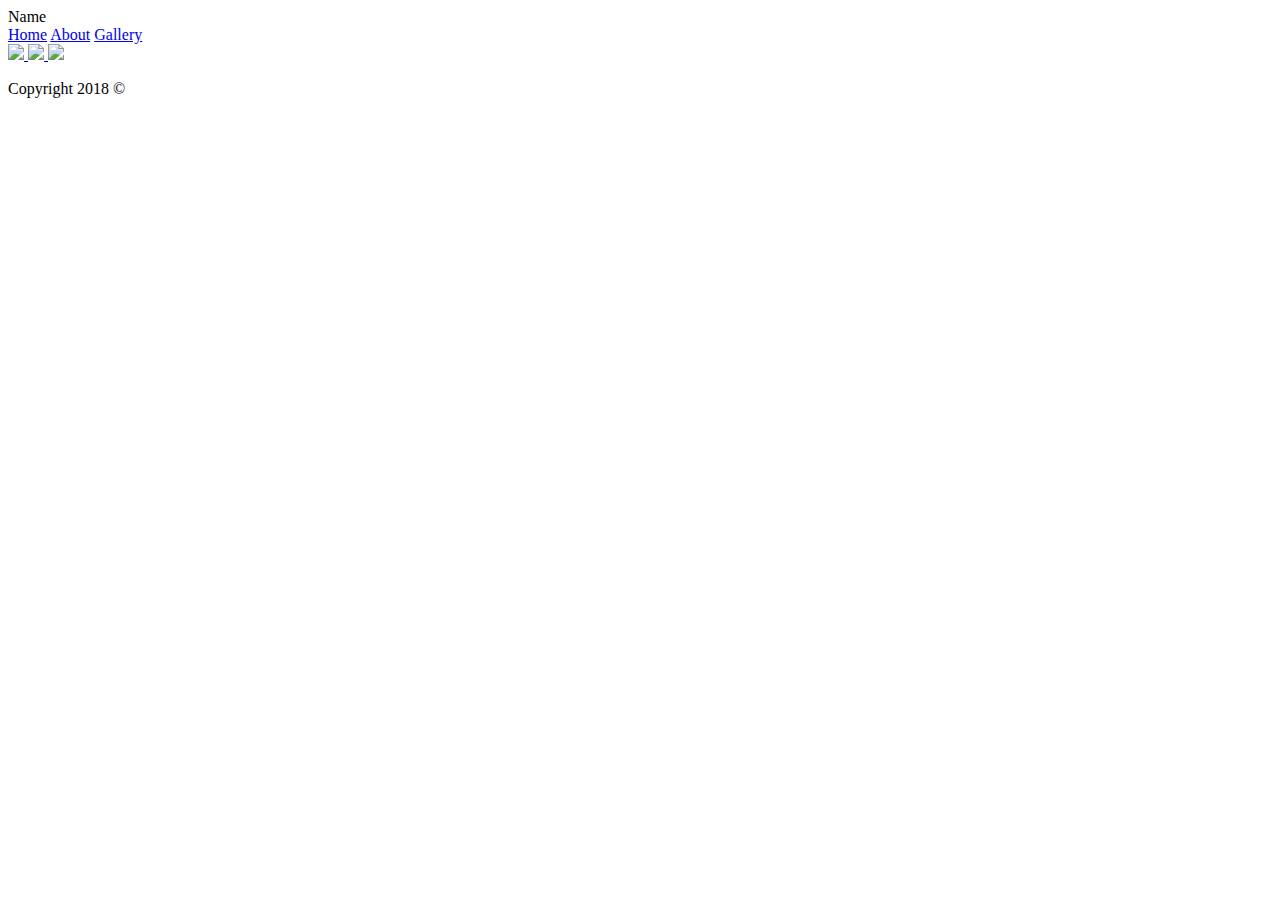
==== about.html @ 22b1a820 "first commit" ====
<!DOCTYPE html>
<html>
    <head>
        <title> </title>
        <meta charset="utf-8"/>
        <link rel="stylesheet" href="css/style.css" type="text/css" />
    </head>
    <body>
        <div class="header">Name</div>
        <div class=navbar>
             <a href="index.html">Home</a>
             <a href="about.html">About</a>
             <a href="gallery.html">Gallery</a>
        </div>
        <div class="aboutMain">
            <div class="leftPane">
                
            </div>
             <div class="rightPane">
            </div>
        </div>
        <div class="footer">
            <div class="social">
                <a href="#">
                    <img class="social-image" src="https://upload.wikimedia.org/wikipedia/commons/thumb/c/c2/F_icon.svg/2000px-F_icon.svg.png">
                </a>
                <a href="#">
                    <img class="social-image" src="http://goinkscape.com/wp-content/uploads/2015/07/twitter-logo-final.png">
                </a>
                <a href="#">
                    <img class="social-image" src="https://instagram-brand.com/wp-content/uploads/2016/11/app-icon2.png">
                </a>
            </div>
            <div>
                <p>Copyright 2018 &copy</p>
            </div>
        </div>
        <script src="https://ajax.googleapis.com/ajax/libs/jquery/3.3.1/jquery.min.js"></script>
        <script type="text/javascript" src="js/script.js"></script>
    </body>
</html>
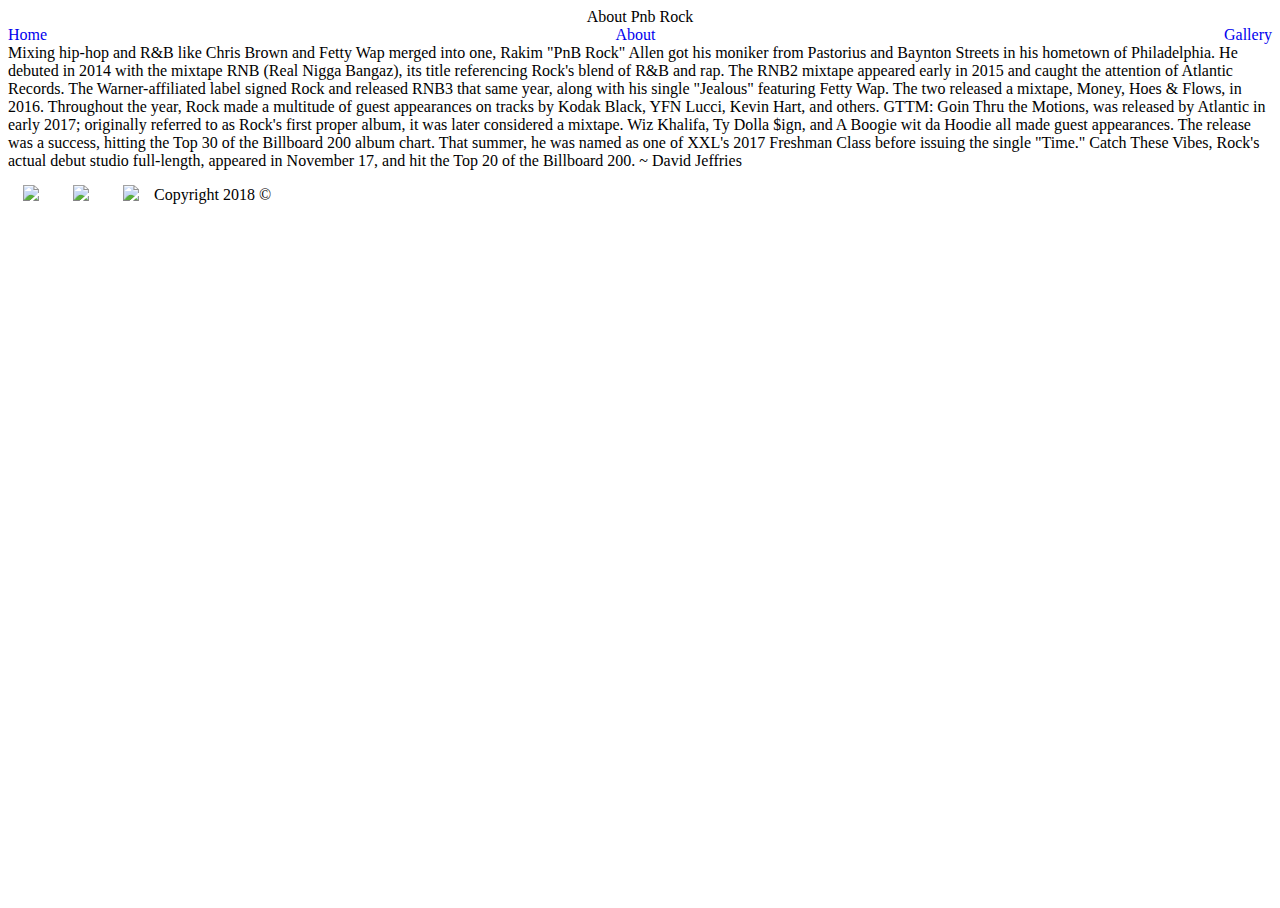
==== commit 8dec5231: "update" ====
--- a/about.html
+++ b/about.html
@@ -6,7 +6,7 @@
         <link rel="stylesheet" href="css/style.css" type="text/css" />
     </head>
     <body>
-        <div class="header">Name</div>
+        <div class="header">About Pnb Rock</div>
         <div class=navbar>
              <a href="index.html">Home</a>
              <a href="about.html">About</a>
@@ -14,14 +14,14 @@
         </div>
         <div class="aboutMain">
             <div class="leftPane">
-                
+                Mixing hip-hop and R&B like Chris Brown and Fetty Wap merged into one, Rakim "PnB Rock" Allen got his moniker from Pastorius and Baynton Streets in his hometown of Philadelphia. He debuted in 2014 with the mixtape RNB (Real Nigga Bangaz), its title referencing Rock's blend of R&B and rap. The RNB2 mixtape appeared early in 2015 and caught the attention of Atlantic Records. The Warner-affiliated label signed Rock and released RNB3 that same year, along with his single "Jealous" featuring Fetty Wap. The two released a mixtape, Money, Hoes & Flows, in 2016. Throughout the year, Rock made a multitude of guest appearances on tracks by Kodak Black, YFN Lucci, Kevin Hart, and others. GTTM: Goin Thru the Motions, was released by Atlantic in early 2017; originally referred to as Rock's first proper album, it was later considered a mixtape. Wiz Khalifa, Ty Dolla $ign, and A Boogie wit da Hoodie all made guest appearances. The release was a success, hitting the Top 30 of the Billboard 200 album chart. That summer, he was named as one of XXL's 2017 Freshman Class before issuing the single "Time." Catch These Vibes, Rock's actual debut studio full-length, appeared in November 17, and hit the Top 20 of the Billboard 200. ~ David Jeffries
             </div>
              <div class="rightPane">
             </div>
         </div>
         <div class="footer">
             <div class="social">
-                <a href="#">
+                <a href="https://www.facebook.com/PnBRock/">
                     <img class="social-image" src="https://upload.wikimedia.org/wikipedia/commons/thumb/c/c2/F_icon.svg/2000px-F_icon.svg.png">
                 </a>
                 <a href="#">
--- a/css/style.css
+++ b/css/style.css
@@ -0,0 +1,34 @@
+html {
+    height: 100%;
+}
+
+body {
+    height: 100%;
+    
+}
+a {
+    text-decoration: none;
+}
+
+.main {
+    height: 100%;
+}
+.social-image{
+    width: 30px;
+    margin: 15px;
+}
+.navbar{
+    display:flex; 
+    justify-content: space-between;
+}
+.header{
+    display: flex;
+    justify-content: center;
+}
+.footer{
+    display:flex;
+    justify-content:;
+}
+.thumbnail{
+    width: 50px;   
+}